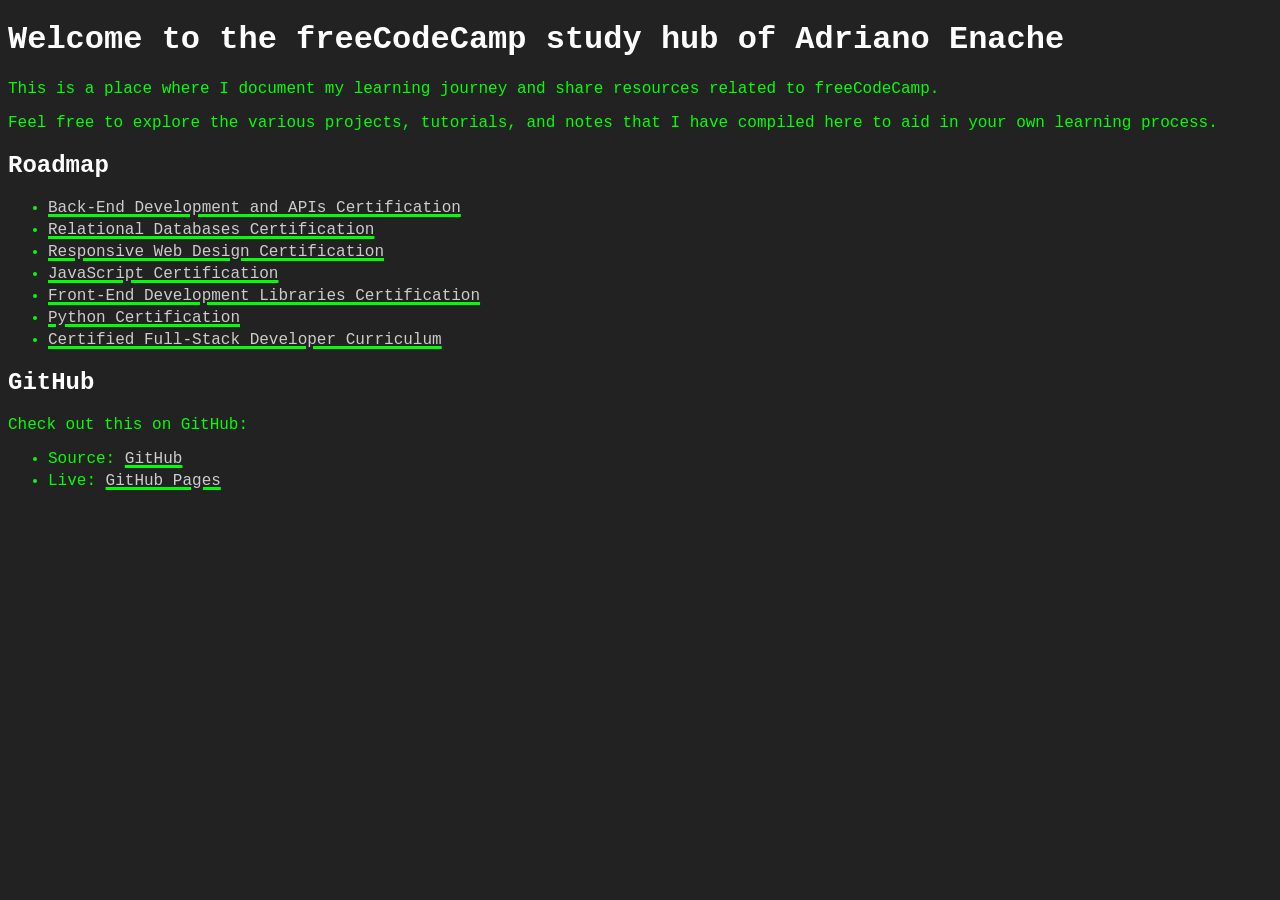
==== index.html @ a915d1b5 "add: create index.html for freeCodeCamp study hub with roadmap and GitHub links" ====
<!DOCTYPE html>
<html lang="en">
<head>
    <meta charset="UTF-8">
    <meta name="viewport" content="width=device-width, initial-scale=1.0">
    <meta name="description" content="A study hub for freeCodeCamp by Adriano Enache, documenting learning journey and sharing resources.">
    <title>freeCodeCamp study hub of Adriano Enache</title>
    <style>
        body {
            background-color: #222;
            color: #0f0;
            font-family:'Courier New', Courier, monospace;
            :is(h1, h2) {
                color: #fff;
            }
            li:not(:last-child) {
                margin-bottom: .25em;
            }
            a {
                color: #ccc;
                text-decoration-color: #0f0;
                text-decoration-thickness: .2em;
                transition: color .25s ease-out, text-decoration-color .25s ease-out;
                &:hover {
                    color: #fff;
                    text-decoration-color: #ccc;
                }
            }
        }
    </style>
</head>
<body>
    <h1>Welcome to the freeCodeCamp study hub of Adriano Enache</h1>
    <p>This is a place where I document my learning journey and share resources related to freeCodeCamp.</p>
    <p>Feel free to explore the various projects, tutorials, and notes that I have compiled here to aid in your own learning process.</p>
    <h2>Roadmap</h2>
    <ul>
        <li>
            <a href="https://www.freecodecamp.org/learn/back-end-development-and-apis-v9/">Back-End Development and APIs Certification</a>
        </li>
        <li>
            <a href="https://www.freecodecamp.org/learn/relational-databases-v9/">Relational Databases Certification</a>
        </li>
        <li>
            <a href="https://www.freecodecamp.org/learn/responsive-web-design-v9/">Responsive Web Design Certification</a>
        </li>
        <li>
            <a href="https://www.freecodecamp.org/learn/javascript-v9/">JavaScript Certification</a>
        </li>
        <li>
            <a href="https://www.freecodecamp.org/learn/front-end-development-libraries-v9/">Front-End Development Libraries Certification</a>
        </li>
        <li>
            <a href="https://www.freecodecamp.org/learn/python-v9/">Python Certification</a>
        </li>
        <li>
            <a href="https://www.freecodecamp.org/learn/full-stack-developer-v9/">Certified Full-Stack Developer Curriculum</a>
        </li>
    </ul>
    <h2>GitHub</h2>
    <p>Check out this on GitHub:</p>
    <ul>
        <li>
            Source: <a href="https://github.com/adrianoenache/fcc-projects" target="_blank" rel="noopener noreferrer">GitHub</a>
        </li>
        <li>
            Live: <a href="https://adrianoenache.github.io/fcc-projects/" target="_blank" rel="noopener noreferrer">GitHub Pages</a>
        </li>
    </ul>
</body>
</html>
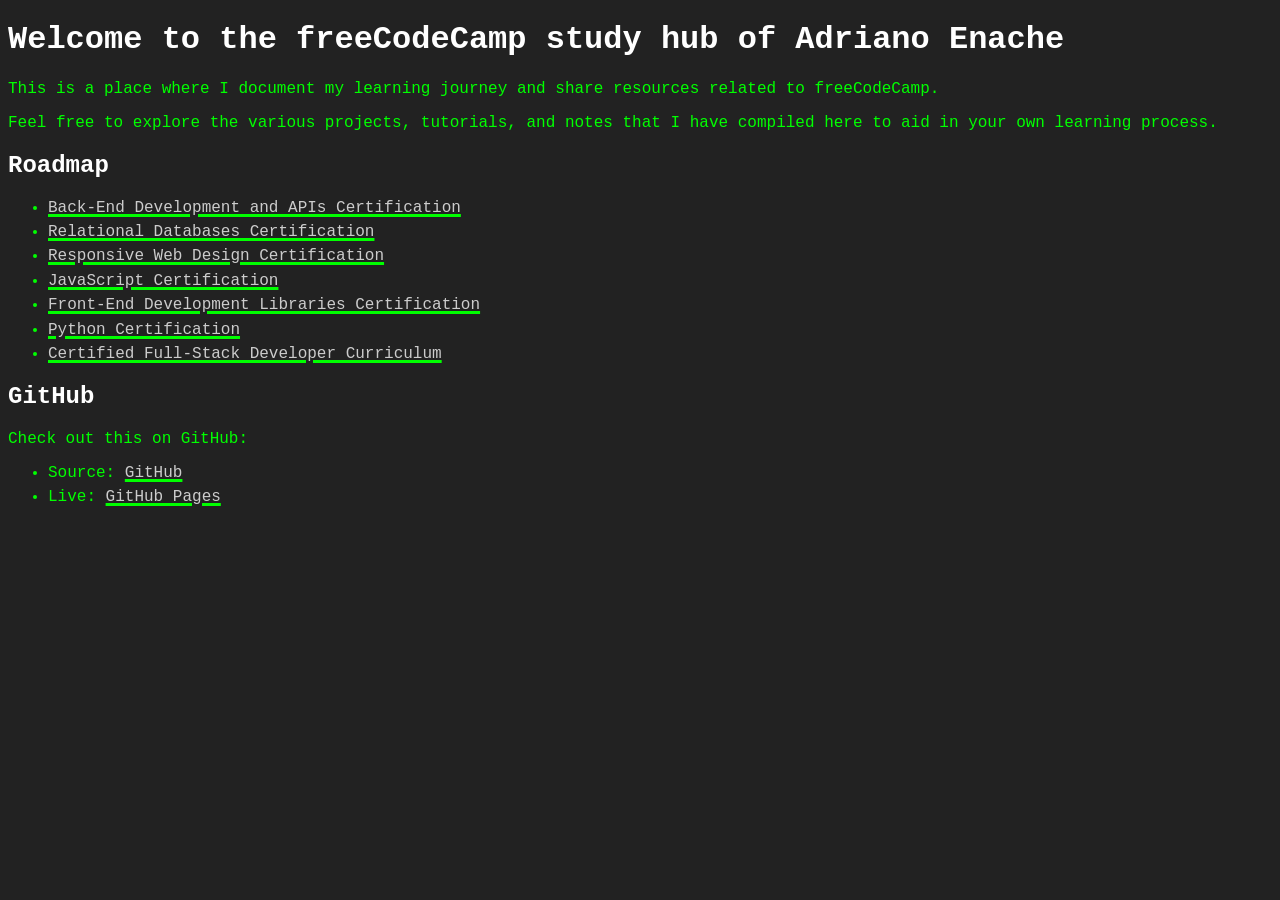
==== commit 75f698cc: "add: include favicon.ico for improved branding in the study hub" ====
--- a/index.html
+++ b/index.html
@@ -5,67 +5,81 @@
     <meta name="viewport" content="width=device-width, initial-scale=1.0">
     <meta name="description" content="A study hub for freeCodeCamp by Adriano Enache, documenting learning journey and sharing resources.">
     <title>freeCodeCamp study hub of Adriano Enache</title>
+    <link rel="shortcut icon" href="./favicon.ico">
     <style>
+        :root {
+            --main-background-color: #222;
+            --main-font-family: 'Courier New', Courier, monospace;
+            --main-text-color: #0f0;
+            --title-color: #fff;
+            --link-color: #ccc;
+            --link-hover-color: #fff;
+            --link-decoration-color: #0f0;
+            --link-decoration-hover-color: #ccc;
+            --transition-config: .25s ease-out;
+        }
         body {
-            background-color: #222;
-            color: #0f0;
-            font-family:'Courier New', Courier, monospace;
+            background-color: var(--main-background-color);
+            color: var(--main-text-color);
+            font-family: var(--main-font-family);
             :is(h1, h2) {
-                color: #fff;
+                color: var(--title-color);
             }
             li:not(:last-child) {
-                margin-bottom: .25em;
+                margin-bottom: .4em;
             }
             a {
-                color: #ccc;
-                text-decoration-color: #0f0;
+                color: var(--link-color);
+                text-decoration-color: var(--link-decoration-color);
                 text-decoration-thickness: .2em;
-                transition: color .25s ease-out, text-decoration-color .25s ease-out;
+                transition: color var(--transition-config), text-decoration-color var(--transition-config);
                 &:hover {
-                    color: #fff;
-                    text-decoration-color: #ccc;
+                    color: var(--link-hover-color);
+                    text-decoration-color: var(--link-decoration-hover-color);
                 }
             }
         }
     </style>
 </head>
 <body>
-    <h1>Welcome to the freeCodeCamp study hub of Adriano Enache</h1>
-    <p>This is a place where I document my learning journey and share resources related to freeCodeCamp.</p>
-    <p>Feel free to explore the various projects, tutorials, and notes that I have compiled here to aid in your own learning process.</p>
-    <h2>Roadmap</h2>
-    <ul>
-        <li>
-            <a href="https://www.freecodecamp.org/learn/back-end-development-and-apis-v9/">Back-End Development and APIs Certification</a>
-        </li>
-        <li>
-            <a href="https://www.freecodecamp.org/learn/relational-databases-v9/">Relational Databases Certification</a>
-        </li>
-        <li>
-            <a href="https://www.freecodecamp.org/learn/responsive-web-design-v9/">Responsive Web Design Certification</a>
-        </li>
-        <li>
-            <a href="https://www.freecodecamp.org/learn/javascript-v9/">JavaScript Certification</a>
-        </li>
-        <li>
-            <a href="https://www.freecodecamp.org/learn/front-end-development-libraries-v9/">Front-End Development Libraries Certification</a>
-        </li>
-        <li>
-            <a href="https://www.freecodecamp.org/learn/python-v9/">Python Certification</a>
-        </li>
-        <li>
-            <a href="https://www.freecodecamp.org/learn/full-stack-developer-v9/">Certified Full-Stack Developer Curriculum</a>
-        </li>
-    </ul>
-    <h2>GitHub</h2>
-    <p>Check out this on GitHub:</p>
-    <ul>
-        <li>
-            Source: <a href="https://github.com/adrianoenache/fcc-projects" target="_blank" rel="noopener noreferrer">GitHub</a>
-        </li>
-        <li>
-            Live: <a href="https://adrianoenache.github.io/fcc-projects/" target="_blank" rel="noopener noreferrer">GitHub Pages</a>
-        </li>
-    </ul>
+    <main>
+      <h1>Welcome to the freeCodeCamp study hub of Adriano Enache</h1>
+      <p>This is a place where I document my learning journey and share resources related to freeCodeCamp.</p>
+      <p>Feel free to explore the various projects, tutorials, and notes that I have compiled here to aid in your own learning process.</p>
+      <h2>Roadmap</h2>
+      <ul>
+          <li>
+              <a href="https://www.freecodecamp.org/learn/back-end-development-and-apis-v9/">Back-End Development and APIs Certification</a>
+          </li>
+          <li>
+              <a href="https://www.freecodecamp.org/learn/relational-databases-v9/">Relational Databases Certification</a>
+          </li>
+          <li>
+              <a href="https://www.freecodecamp.org/learn/responsive-web-design-v9/">Responsive Web Design Certification</a>
+          </li>
+          <li>
+              <a href="https://www.freecodecamp.org/learn/javascript-v9/">JavaScript Certification</a>
+          </li>
+          <li>
+              <a href="https://www.freecodecamp.org/learn/front-end-development-libraries-v9/">Front-End Development Libraries Certification</a>
+          </li>
+          <li>
+              <a href="https://www.freecodecamp.org/learn/python-v9/">Python Certification</a>
+          </li>
+          <li>
+              <a href="https://www.freecodecamp.org/learn/full-stack-developer-v9/">Certified Full-Stack Developer Curriculum</a>
+          </li>
+      </ul>
+      <h2>GitHub</h2>
+      <p>Check out this on GitHub:</p>
+      <ul>
+          <li>
+              Source: <a href="https://github.com/adrianoenache/fcc-projects" target="_blank" rel="noopener noreferrer">GitHub</a>
+          </li>
+          <li>
+              Live: <a href="https://adrianoenache.github.io/fcc-projects/" target="_blank" rel="noopener noreferrer">GitHub Pages</a>
+          </li>
+      </ul>
+    </main>
 </body>
 </html>
